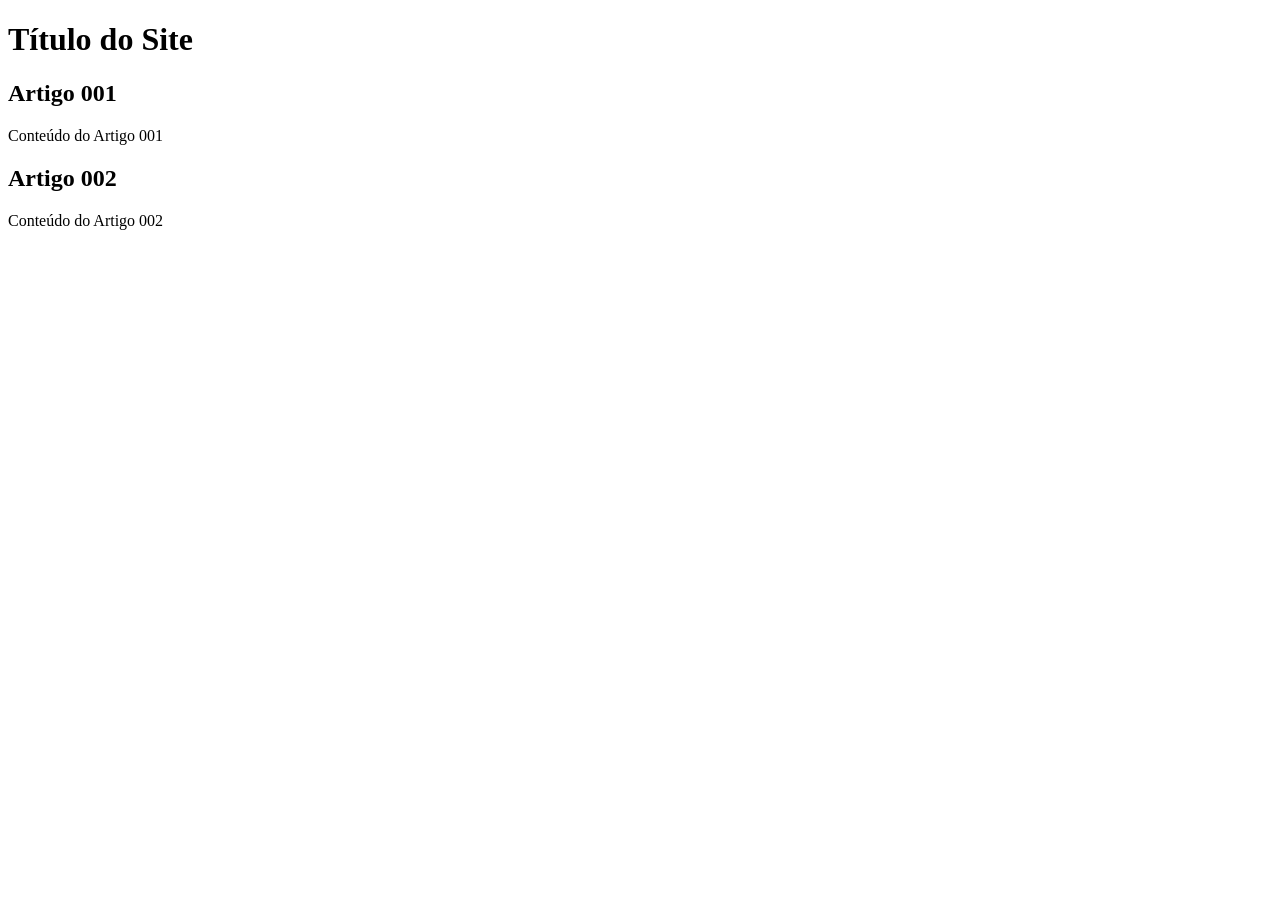
==== index.html @ c8a0b784 "add index" ====
<!DOCTYPE html>
<html lang="pt-br">
<head>
    <meta charset="UTF-8">
    <meta name="viewport" content="width=device-width, initial-scale=1.0">
    <title>Título do Site</title>
</head>
<body>
    <main>
        <header>
            <h1>Título do Site</h1>
        </header>
        <article>
            <h2>Artigo 001</h2>
            <p>Conteúdo do Artigo 001</p>
        </article>
        <article>
            <h2>Artigo 002</h2>
            <p>Conteúdo do Artigo 002</p>
        </article>
    </main>
</body>
</html>
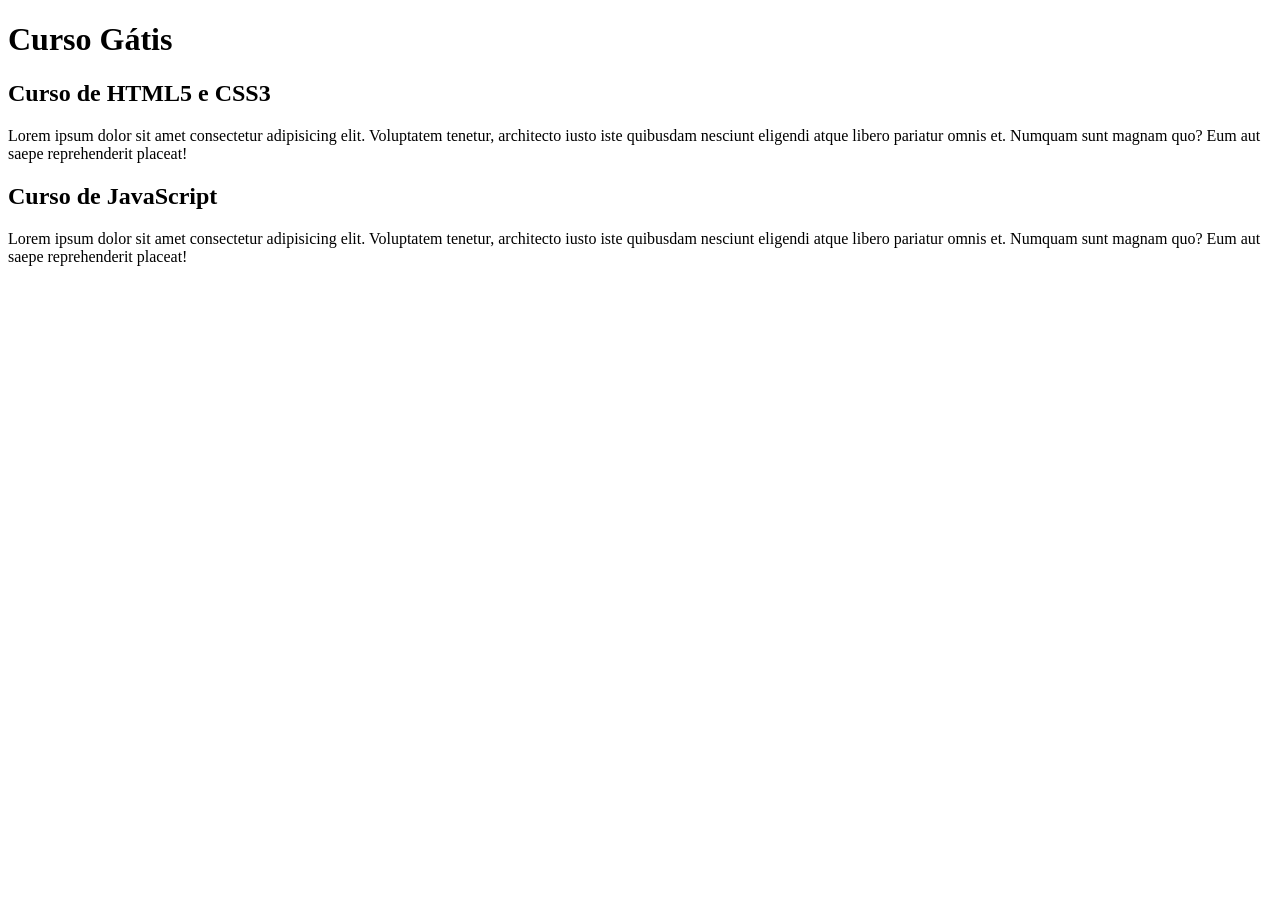
==== commit 3d94b72f: "comecei a escrever o conteúdo" ====
--- a/index.html
+++ b/index.html
@@ -3,20 +3,20 @@
 <head>
     <meta charset="UTF-8">
     <meta name="viewport" content="width=device-width, initial-scale=1.0">
-    <title>Título do Site</title>
+    <title>Site CursoeVídeo</title>
 </head>
 <body>
     <main>
         <header>
-            <h1>Título do Site</h1>
+            <h1>Curso Gátis</h1>
         </header>
         <article>
-            <h2>Artigo 001</h2>
-            <p>Conteúdo do Artigo 001</p>
+            <h2>Curso de HTML5 e CSS3</h2>
+            <p>Lorem ipsum dolor sit amet consectetur adipisicing elit. Voluptatem tenetur, architecto iusto iste quibusdam nesciunt eligendi atque libero pariatur omnis et. Numquam sunt magnam quo? Eum aut saepe reprehenderit placeat!</p>
         </article>
         <article>
-            <h2>Artigo 002</h2>
-            <p>Conteúdo do Artigo 002</p>
+            <h2>Curso de JavaScript</h2>
+            <p>Lorem ipsum dolor sit amet consectetur adipisicing elit. Voluptatem tenetur, architecto iusto iste quibusdam nesciunt eligendi atque libero pariatur omnis et. Numquam sunt magnam quo? Eum aut saepe reprehenderit placeat!</p>
         </article>
     </main>
 </body>
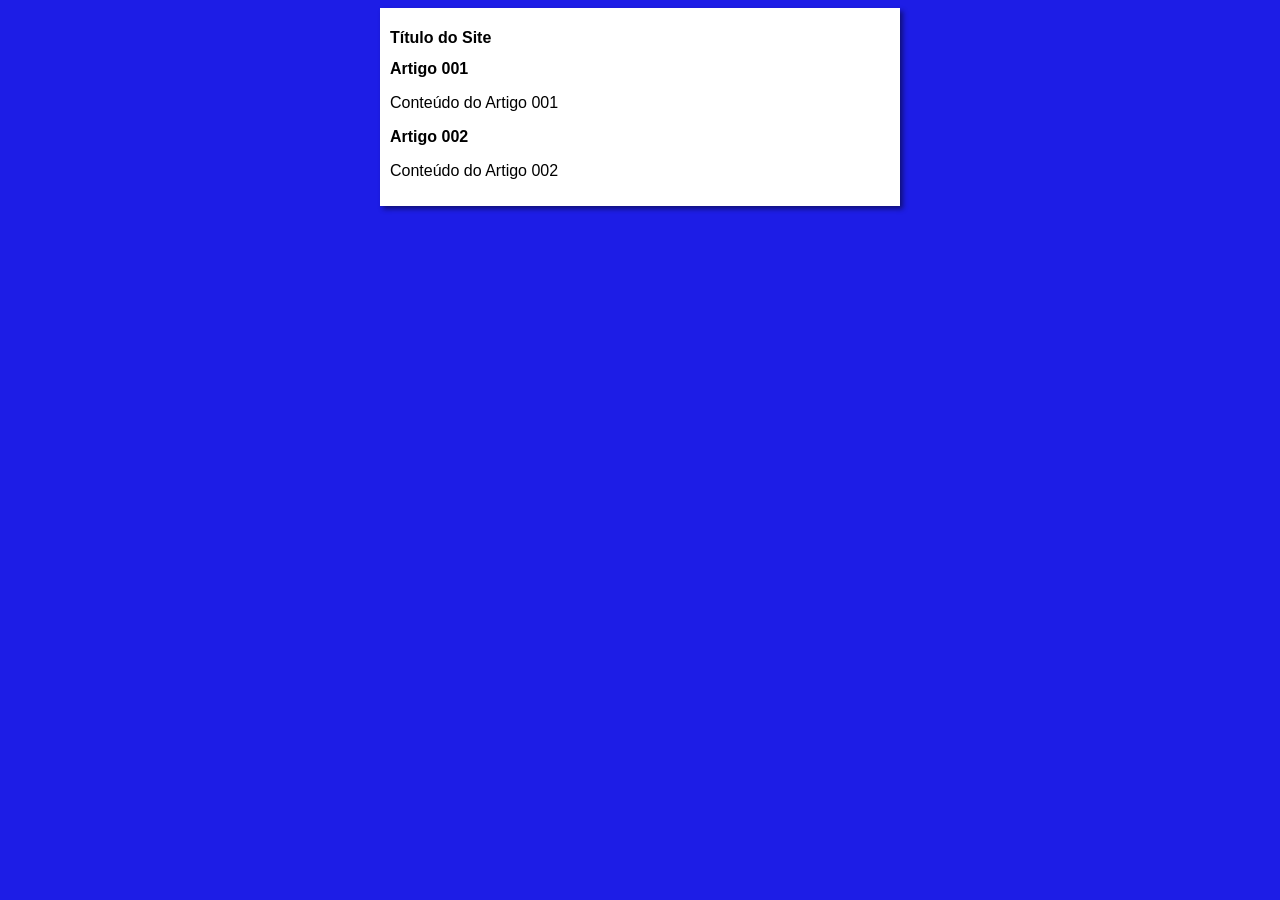
==== commit d5c5dbd3: "iniciei o design" ====
--- a/index.html
+++ b/index.html
@@ -3,20 +3,21 @@
 <head>
     <meta charset="UTF-8">
     <meta name="viewport" content="width=device-width, initial-scale=1.0">
-    <title>Site CursoeVídeo</title>
+    <title>Título do Site</title>
+    <link rel="stylesheet" href="estilos/style.css">
 </head>
 <body>
     <main>
         <header>
-            <h1>Curso Gátis</h1>
+            <h1>Título do Site</h1>
         </header>
         <article>
-            <h2>Curso de HTML5 e CSS3</h2>
-            <p>Lorem ipsum dolor sit amet consectetur adipisicing elit. Voluptatem tenetur, architecto iusto iste quibusdam nesciunt eligendi atque libero pariatur omnis et. Numquam sunt magnam quo? Eum aut saepe reprehenderit placeat!</p>
+            <h2>Artigo 001</h2>
+            <p>Conteúdo do Artigo 001</p>
         </article>
         <article>
-            <h2>Curso de JavaScript</h2>
-            <p>Lorem ipsum dolor sit amet consectetur adipisicing elit. Voluptatem tenetur, architecto iusto iste quibusdam nesciunt eligendi atque libero pariatur omnis et. Numquam sunt magnam quo? Eum aut saepe reprehenderit placeat!</p>
+            <h2>Artigo 002</h2>
+            <p>Conteúdo do Artigo 002</p>
         </article>
     </main>
 </body>
--- a/estilos/style.css
+++ b/estilos/style.css
@@ -0,0 +1,18 @@
+@charset "UTF-8";
+
+*{
+    font-family: Arial, Helvetica, sans-serif;
+    font-size: 16px;
+}
+
+body{
+    background-color: rgb(29, 29, 230);
+}
+
+main{
+    background-color: white;
+    width: 500px;
+    padding: 10px;
+    margin: auto;
+    box-shadow: 3px 3px 5px rgba(0, 0, 0, 0.479);
+}
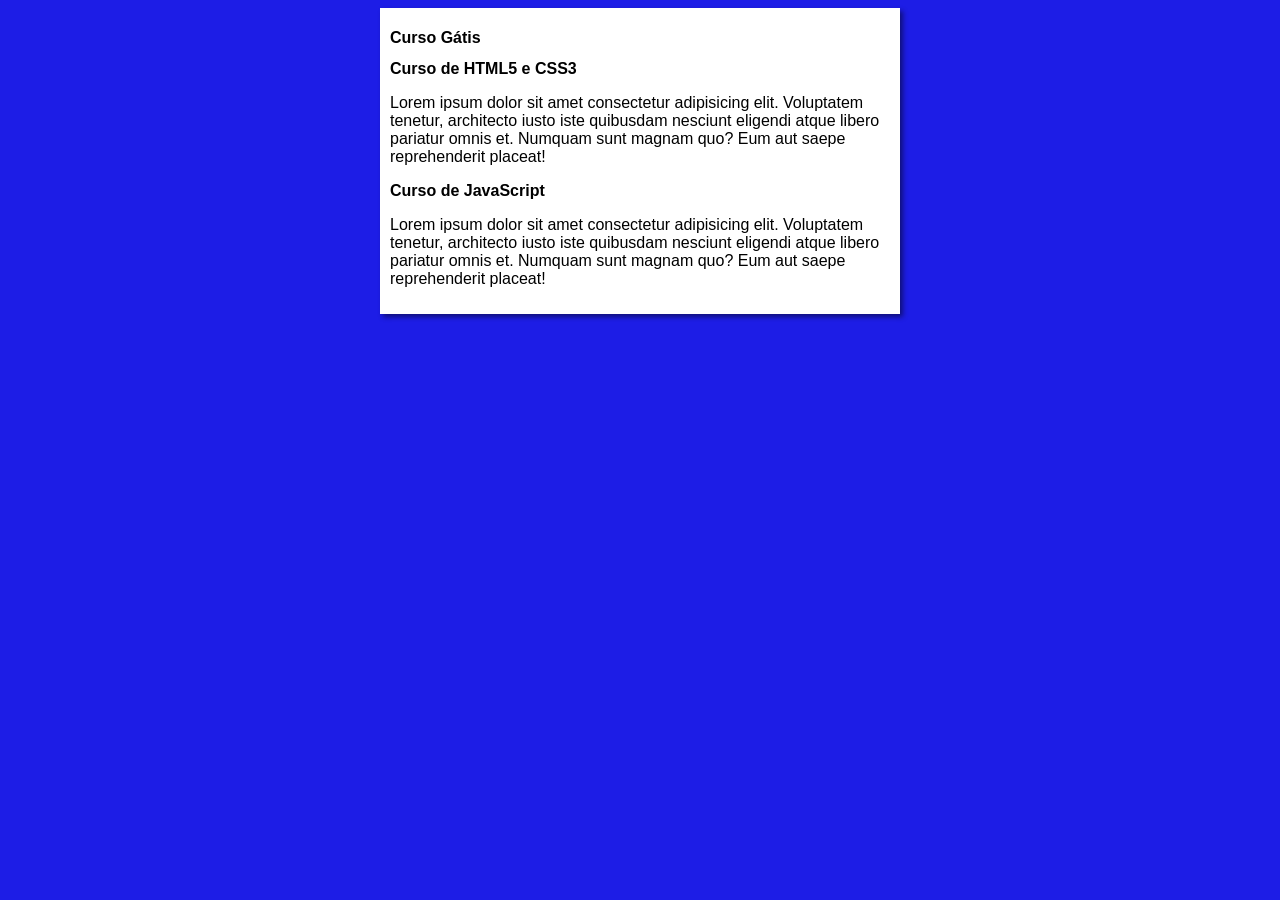
==== commit 3760a4fb: "Merge branch 'design'" ====
--- a/index.html
+++ b/index.html
@@ -3,21 +3,21 @@
 <head>
     <meta charset="UTF-8">
     <meta name="viewport" content="width=device-width, initial-scale=1.0">
-    <title>Título do Site</title>
+    <title>Curso em Vídeo</title>
     <link rel="stylesheet" href="estilos/style.css">
 </head>
 <body>
     <main>
         <header>
-            <h1>Título do Site</h1>
+            <h1>Curso Gátis</h1>
         </header>
         <article>
-            <h2>Artigo 001</h2>
-            <p>Conteúdo do Artigo 001</p>
+            <h2>Curso de HTML5 e CSS3</h2>
+            <p>Lorem ipsum dolor sit amet consectetur adipisicing elit. Voluptatem tenetur, architecto iusto iste quibusdam nesciunt eligendi atque libero pariatur omnis et. Numquam sunt magnam quo? Eum aut saepe reprehenderit placeat!</p>
         </article>
         <article>
-            <h2>Artigo 002</h2>
-            <p>Conteúdo do Artigo 002</p>
+            <h2>Curso de JavaScript</h2>
+            <p>Lorem ipsum dolor sit amet consectetur adipisicing elit. Voluptatem tenetur, architecto iusto iste quibusdam nesciunt eligendi atque libero pariatur omnis et. Numquam sunt magnam quo? Eum aut saepe reprehenderit placeat!</p>
         </article>
     </main>
 </body>
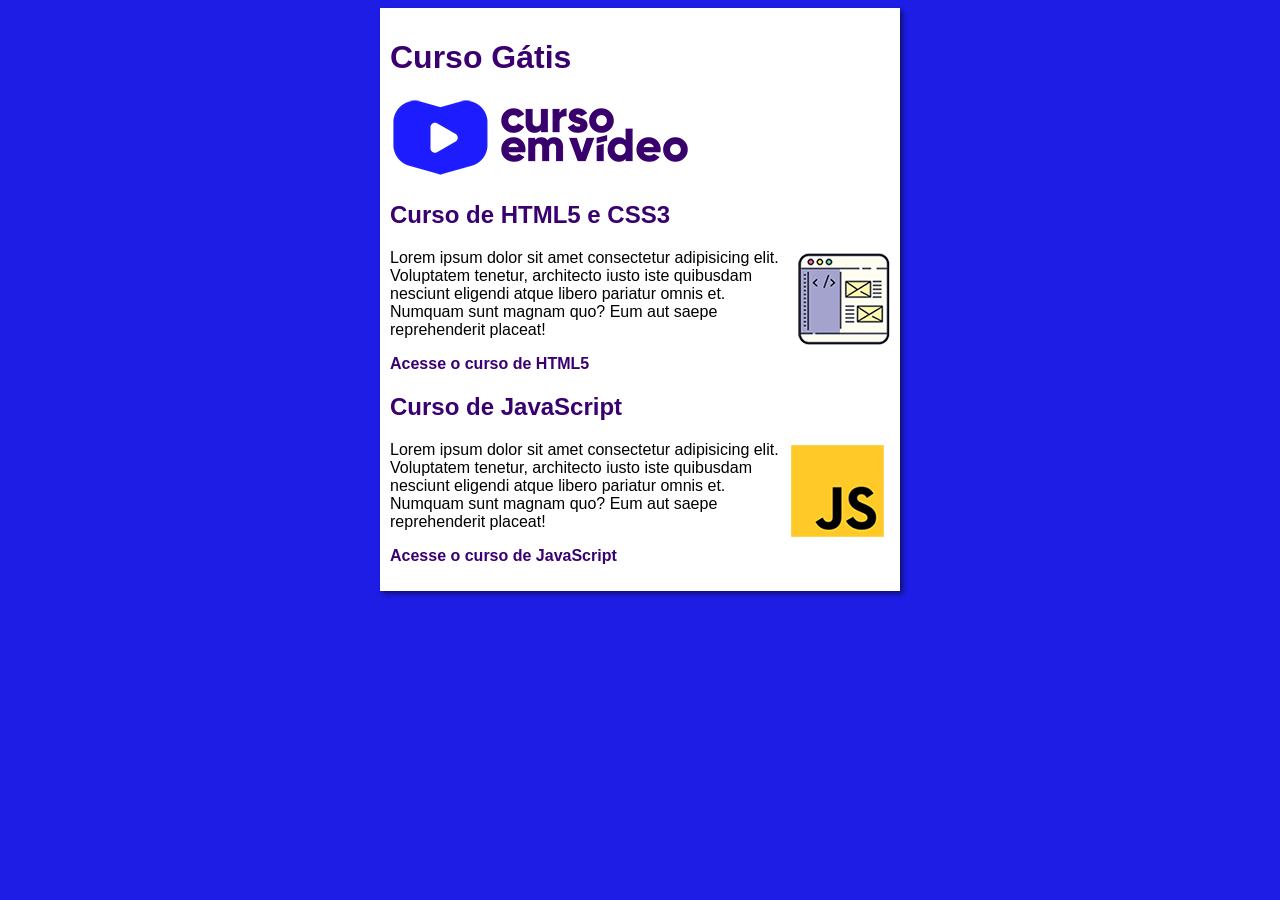
==== commit edd1c2e5: "criei o site" ====
--- a/index.html
+++ b/index.html
@@ -10,14 +10,19 @@
     <main>
         <header>
             <h1>Curso Gátis</h1>
+            <img src="imagens/curso-em-video-cor.png" alt="Curso em Vídeo">
         </header>
         <article>
             <h2>Curso de HTML5 e CSS3</h2>
+            <img class="lado" src="imagens/curso-html-css.png" alt="Curso HTML">
             <p>Lorem ipsum dolor sit amet consectetur adipisicing elit. Voluptatem tenetur, architecto iusto iste quibusdam nesciunt eligendi atque libero pariatur omnis et. Numquam sunt magnam quo? Eum aut saepe reprehenderit placeat!</p>
+            <p><a href="curso-html.html">Acesse o curso de HTML5</a></p>
         </article>
         <article>
             <h2>Curso de JavaScript</h2>
+            <img class="lado" src="imagens/curso-javascript.png" alt="Curso JavaScript">
             <p>Lorem ipsum dolor sit amet consectetur adipisicing elit. Voluptatem tenetur, architecto iusto iste quibusdam nesciunt eligendi atque libero pariatur omnis et. Numquam sunt magnam quo? Eum aut saepe reprehenderit placeat!</p>
+            <p><a href="curso-js.html">Acesse o curso de JavaScript</a></p>
         </article>
     </main>
 </body>
--- a/estilos/style.css
+++ b/estilos/style.css
@@ -15,4 +15,29 @@
     padding: 10px;
     margin: auto;
     box-shadow: 3px 3px 5px rgba(0, 0, 0, 0.479);
+}
+
+h1{
+    font-size: 2em;
+    color: rgb(58, 0, 112);
+}
+
+h2{
+    font-size: 1.5em;
+    color: rgb(58, 0, 112);
+}
+
+img.lado{
+    float: right;
+}
+
+a{
+    text-decoration: none;
+    font-weight: bold;
+    color: rgb(58, 0, 112);
+}
+
+a:hover{
+    text-decoration: underline;
+    color: rgb(26, 26, 255);
 }
